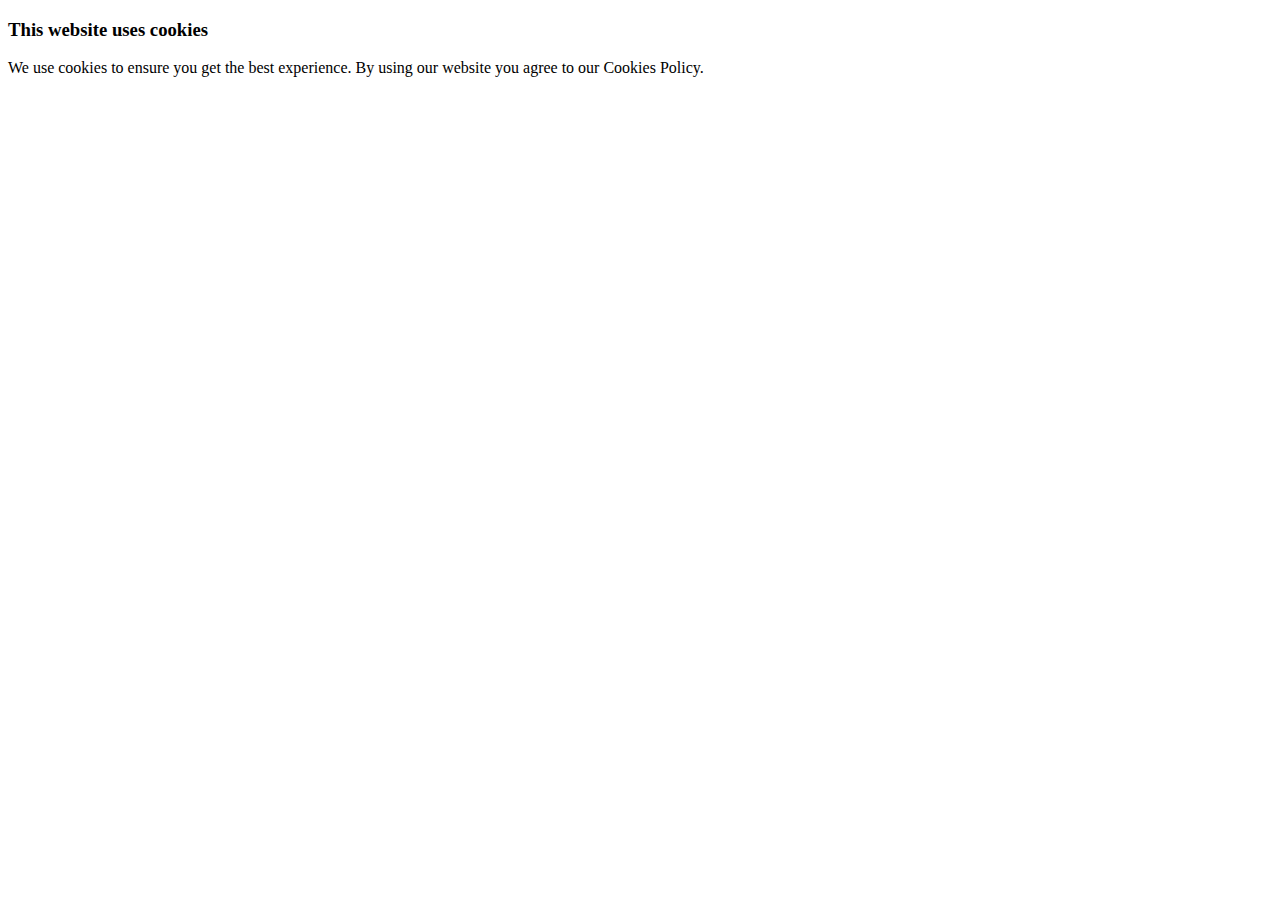
==== w1d2 - this site uses cookies/mysolution/index.html @ c0ad88ff "popUp cookie" ====
<!DOCTYPE html>
<html lang="en">

<head>
    <meta charset="UTF-8">
    <meta name="viewport" content="width=device-width, initial-scale=1.0">
    <meta http-equiv="X-UA-Compatible" content="ie=edge">
    <title>Document</title>
</head>

<body>
    <div class="window">
        <div class="content">
            <h3>This website uses cookies</h3>
            <p>We use cookies to ensure you get the best experience. By using our website you agree to our Cookies Policy.

            </p>
        </div>
    </div>
</body>

</html>
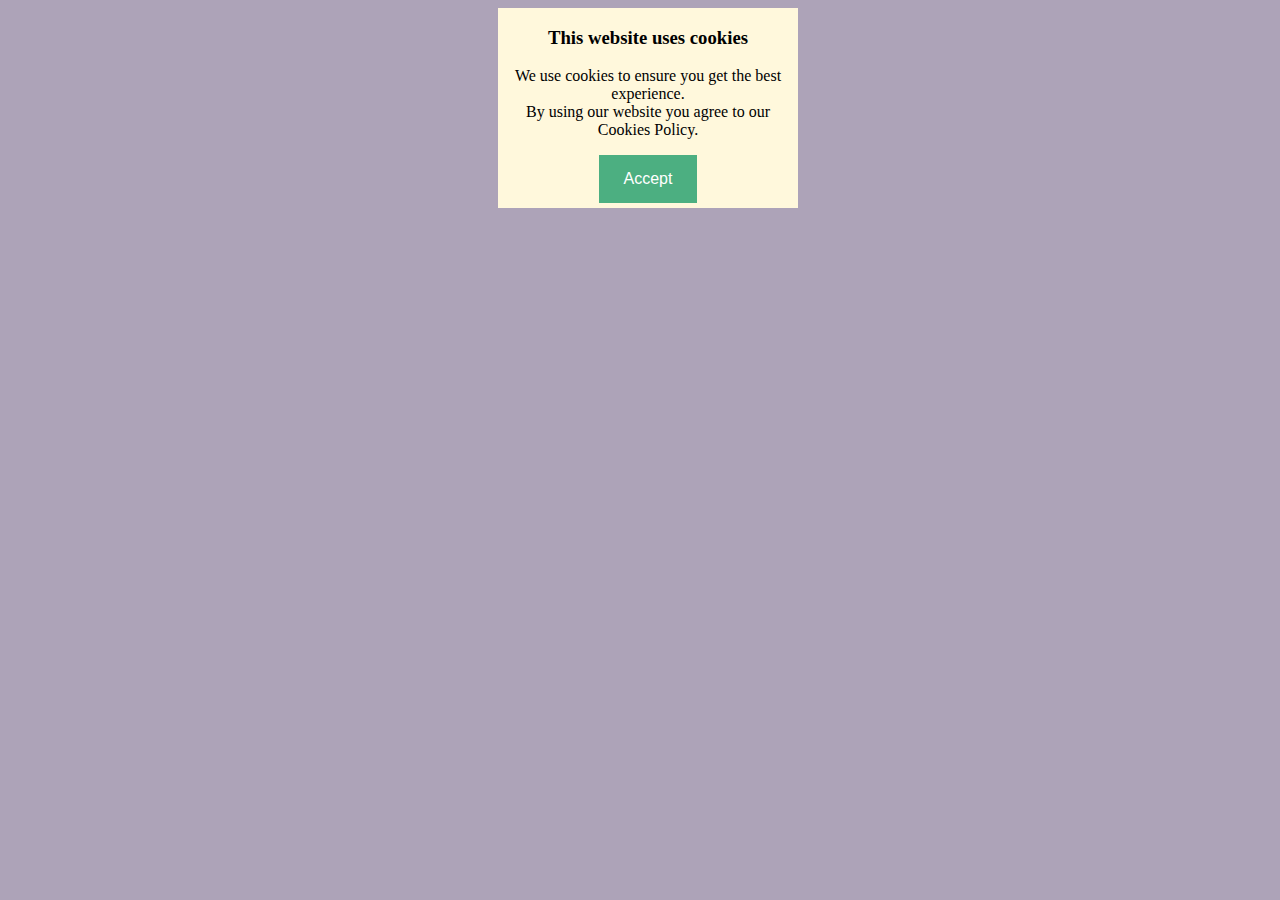
==== commit f394b269: "finished w1d2" ====
--- a/w1d2 - this site uses cookies/mysolution/index.html
+++ b/w1d2 - this site uses cookies/mysolution/index.html
@@ -6,17 +6,25 @@
     <meta name="viewport" content="width=device-width, initial-scale=1.0">
     <meta http-equiv="X-UA-Compatible" content="ie=edge">
     <title>Document</title>
+    <link rel="stylesheet" href="style.css">
+
 </head>
 
 <body>
-    <div class="window">
+    <div class="cookie">
         <div class="content">
             <h3>This website uses cookies</h3>
-            <p>We use cookies to ensure you get the best experience. By using our website you agree to our Cookies Policy.
+            <p>We use cookies to ensure you get the best experience.<br> By using our website you agree to our Cookies Policy.
 
             </p>
+            <button class="accept">Accept</button>
+
         </div>
+
     </div>
+
+
+    <script src="script.js"></script>
 </body>
 
 </html>--- a/w1d2 - this site uses cookies/mysolution/style.css
+++ b/w1d2 - this site uses cookies/mysolution/style.css
@@ -0,0 +1,32 @@
+body {
+  background-color: rgb(173, 163, 184);
+  width: 100%;
+  box-sizing: border-box;
+}
+.cookie {
+  overflow: hidden;
+  background-color: cornsilk;
+  width: 300px;
+  height: 200px;
+  position: absolute;
+  top: calc(50vh-100px);
+  transform: translate(-400px);
+  transition: all 2s cubic-bezier(0.175, 0.885, 0.32, 1.275);
+  text-align: center;
+}
+.cookie.moveIn {
+  transform: translateX(calc(50vw - 150px));
+}
+.accept {
+  background-color: #4caf81;
+  border: none;
+  color: white;
+  padding: 15px 25px;
+  text-align: center;
+  font-size: 16px;
+  cursor: pointer;
+}
+
+.accept:hover {
+  background-color: green;
+}
